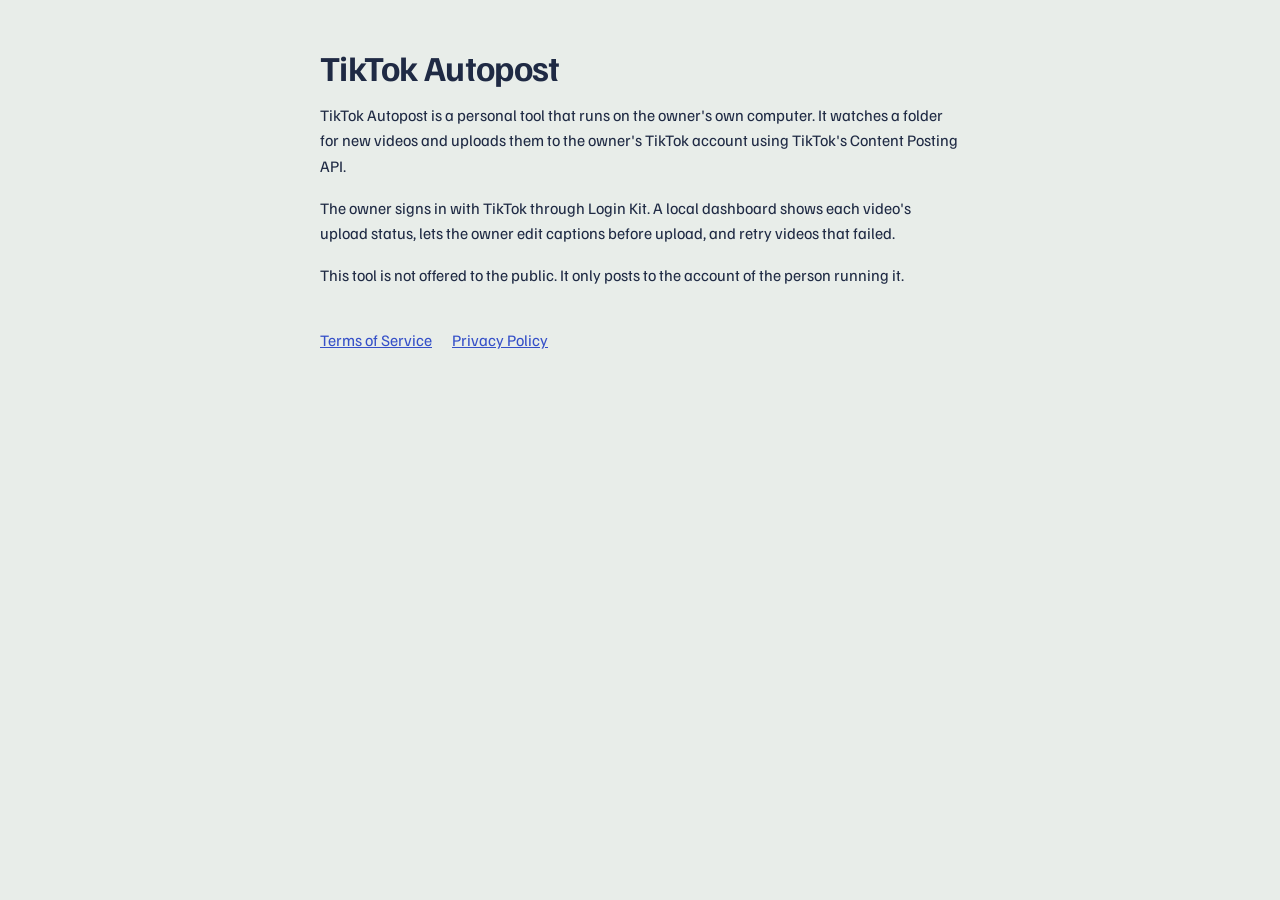
==== index.html @ 7a3c9727 "feat: add TikTok Autopost site with policy pages and login callback Co-Authored-By: Claude Opus 5.5 " ====
<!doctype html>
<html lang="en">
<head>
  <meta charset="utf-8">
  <meta name="viewport" content="width=device-width, initial-scale=1">
  <title>TikTok Autopost</title>
  <link href="https://fonts.googleapis.com/css2?family=Familjen+Grotesk:wght@400;700&display=swap" rel="stylesheet">
  <link rel="stylesheet" href="style.css">
</head>
<body>
  <main>
    <h1>TikTok Autopost</h1>
    <p>
      TikTok Autopost is a personal tool that runs on the owner's own computer. It watches a folder for
      new videos and uploads them to the owner's TikTok account using TikTok's Content Posting API.
    </p>
    <p>
      The owner signs in with TikTok through Login Kit. A local dashboard shows each video's upload
      status, lets the owner edit captions before upload, and retry videos that failed.
    </p>
    <p>This tool is not offered to the public. It only posts to the account of the person running it.</p>
    <nav>
      <a href="terms/">Terms of Service</a>
      <a href="privacy/">Privacy Policy</a>
    </nav>
  </main>
</body>
</html>
---- style.css ----
:root { --paper: #e8ede9; --ink: #1f2a44; --soft: #55607a; --link: #3550c8; }
@media (prefers-color-scheme: dark) {
  :root { --paper: #151b22; --ink: #e4e9ef; --soft: #9aa6b6; --link: #8199ff; }
}
* { box-sizing: border-box; }
body {
  margin: 0;
  background: var(--paper);
  color: var(--ink);
  font-family: "Familjen Grotesk", system-ui, sans-serif;
  line-height: 1.6;
}
main { max-width: 42rem; margin: 0 auto; padding: 3rem 1rem 4rem; }
h1 { font-size: 2.2rem; line-height: 1.1; letter-spacing: -0.02em; margin: 0 0 1rem; }
h2 { font-size: 1.2rem; margin: 2rem 0 0.5rem; }
a { color: var(--link); }
.meta { color: var(--soft); font-size: 0.9rem; }
nav { display: flex; gap: 1.25rem; margin-top: 2.5rem; }
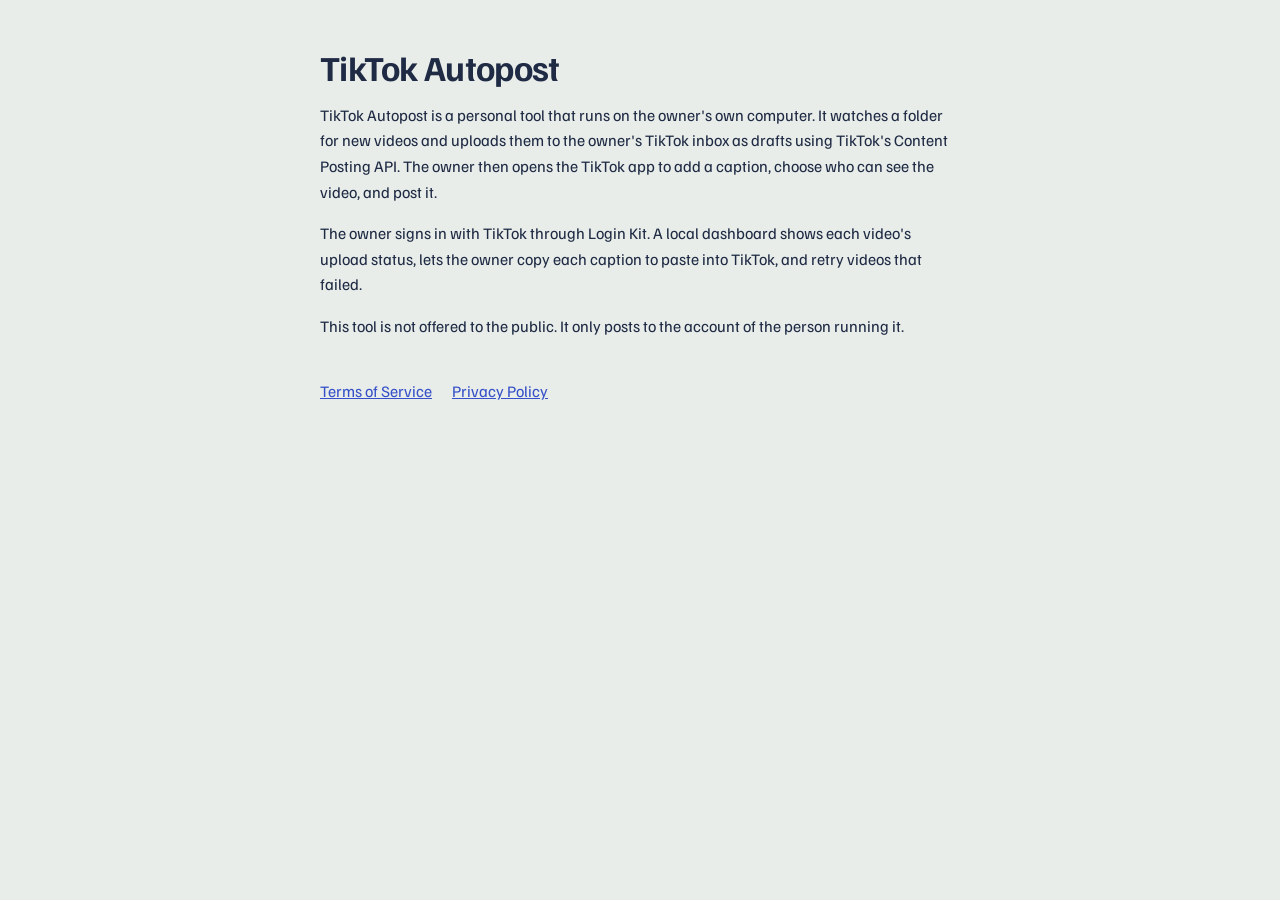
==== commit 6239ada0: "docs: describe inbox draft upload flow on site pages Co-Authored-By: Claude Opus 5.5 <noreply@anthro" ====
--- a/index.html
+++ b/index.html
@@ -12,11 +12,12 @@
     <h1>TikTok Autopost</h1>
     <p>
       TikTok Autopost is a personal tool that runs on the owner's own computer. It watches a folder for
-      new videos and uploads them to the owner's TikTok account using TikTok's Content Posting API.
+      new videos and uploads them to the owner's TikTok inbox as drafts using TikTok's Content Posting API.
+      The owner then opens the TikTok app to add a caption, choose who can see the video, and post it.
     </p>
     <p>
       The owner signs in with TikTok through Login Kit. A local dashboard shows each video's upload
-      status, lets the owner edit captions before upload, and retry videos that failed.
+      status, lets the owner copy each caption to paste into TikTok, and retry videos that failed.
     </p>
     <p>This tool is not offered to the public. It only posts to the account of the person running it.</p>
     <nav>
